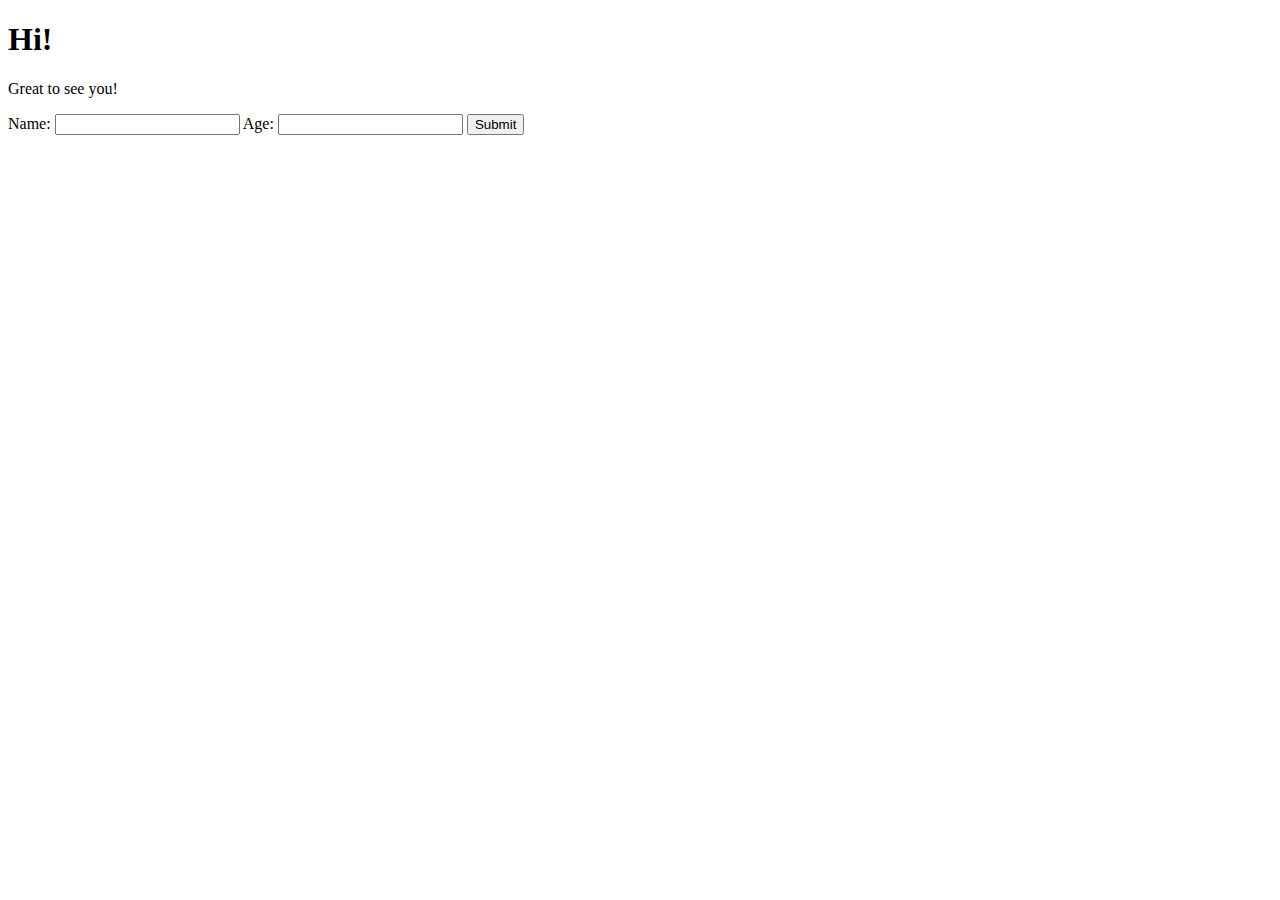
==== api/templates/index.html @ 469fddd1 "1016" ====
<!DOCTYPE html>
<html>
<head>
<meta charset="utf-8">
<title>web app</title>
</head>
<body>
    <h1>Hi! </h1>
    <p>Great to see you!</p>
    <form action="/submit" method="post">
        <label for="namefield">Name:</label>
        <input type="text" id="namefield" name="name">
        <label for="agefield">Age:</label>
        <input type="number" id="agefield" name="age">
        <input type="submit" value="Submit">
        </form>
</body>
</html>
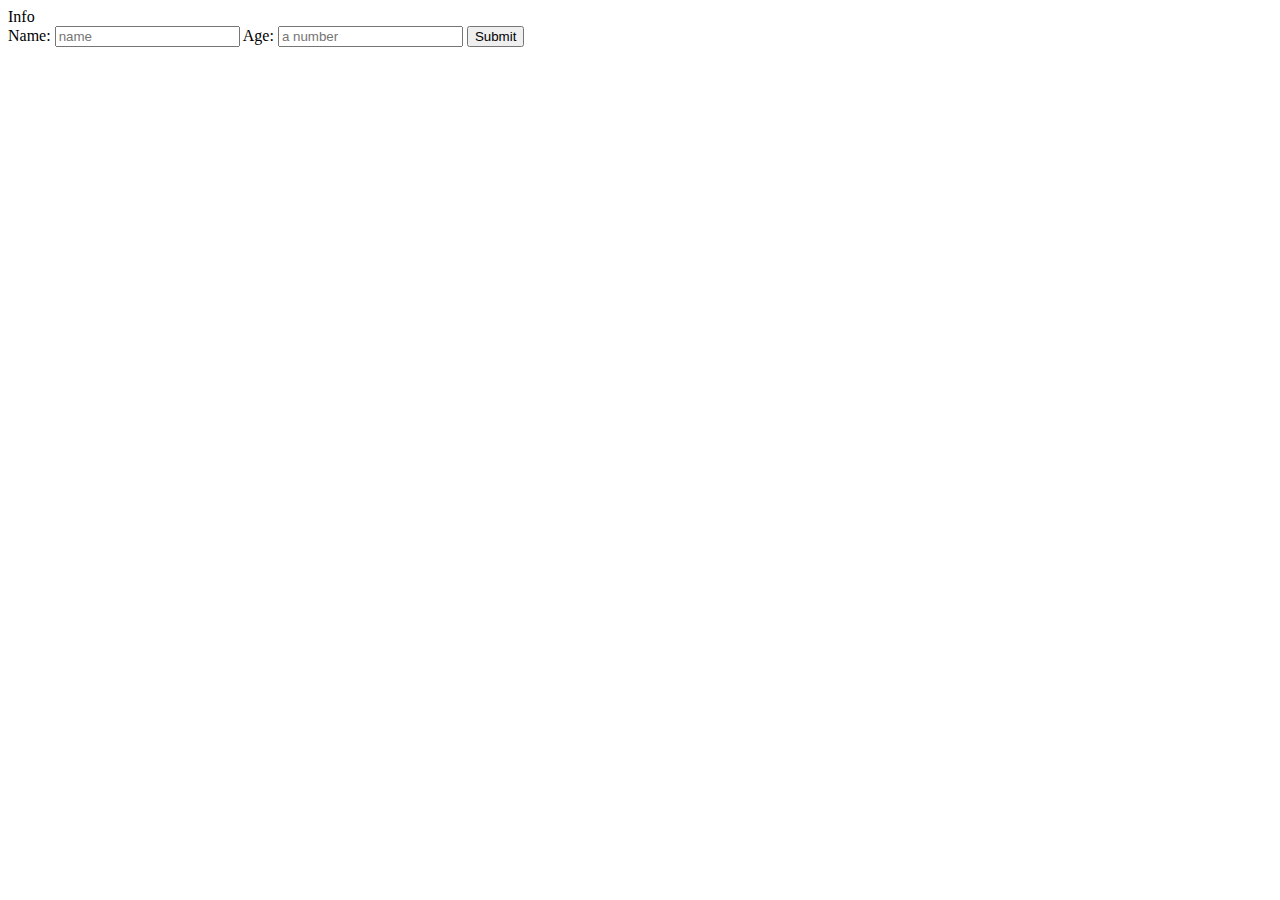
==== commit c2c88207: "1017" ====
--- a/api/templates/index.html
+++ b/api/templates/index.html
@@ -1,18 +1,31 @@
 <!DOCTYPE html>
-<html>
+<html lang="en">
 <head>
-<meta charset="utf-8">
-<title>web app</title>
+    <meta charset="UTF-8">
+    <meta name="viewport" content="width=device-width, initial-scale=1.0">
+    <title>Document</title>
+    <link rel="stylesheet" href="{{ url_for('static',filename='welcome.css') }}">
+    <!-- <style>
+        
+    </style> -->
 </head>
 <body>
-    <h1>Hi! </h1>
-    <p>Great to see you!</p>
-    <form action="/submit" method="post">
-        <label for="namefield">Name:</label>
-        <input type="text" id="namefield" name="name">
-        <label for="agefield">Age:</label>
-        <input type="number" id="agefield" name="age">
-        <input type="submit" value="Submit">
-        </form>
+    <div class="container">
+        <div class="login-wrapper">
+            <div class="header">Info</div>
+            <div class="form-wrapper">
+                <form action="/submit" method="post">
+                    <label for="namefield">Name:</label>
+                    <input type="text" id="namefield" name="name" placeholder="name" class="input-item">
+                    <label for="agefield">Age:</label>
+                    <input type="number" id="agefield" name="age" placeholder="a number" class="input-item">
+                    <input type="submit" class="btn" value="Submit">
+                    
+                </form>
+            </div>
+
+        </div>
+    </div>
 </body>
-</html>+</html>
+
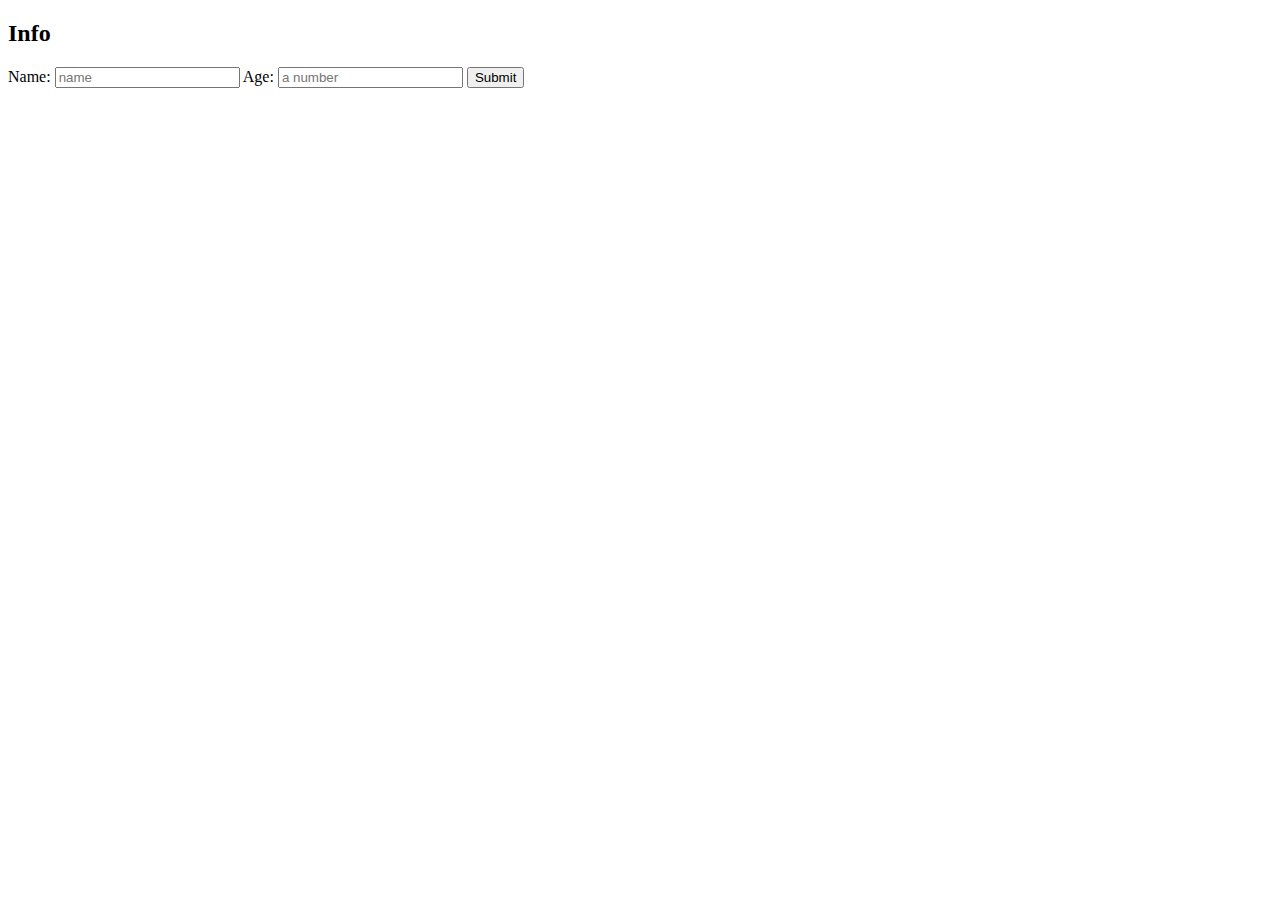
==== commit 1e2612fe: "1106 v1" ====
--- a/api/templates/index.html
+++ b/api/templates/index.html
@@ -1,3 +1,9 @@
+<!--
+ * @Author: shihan
+ * @Date: 2023-10-25 18:39:19
+ * @version: 1.0
+ * @description: 
+-->
 <!DOCTYPE html>
 <html lang="en">
 <head>
@@ -9,10 +15,13 @@
         
     </style> -->
 </head>
+<script>
+    alert("If you are under 18, you will be directed to the child page.\nOtherwise, you will be directed to the adult page.");
+</script>
 <body>
     <div class="container">
         <div class="login-wrapper">
-            <div class="header">Info</div>
+            <h2>Info</h2>
             <div class="form-wrapper">
                 <form action="/submit" method="post">
                     <label for="namefield">Name:</label>
